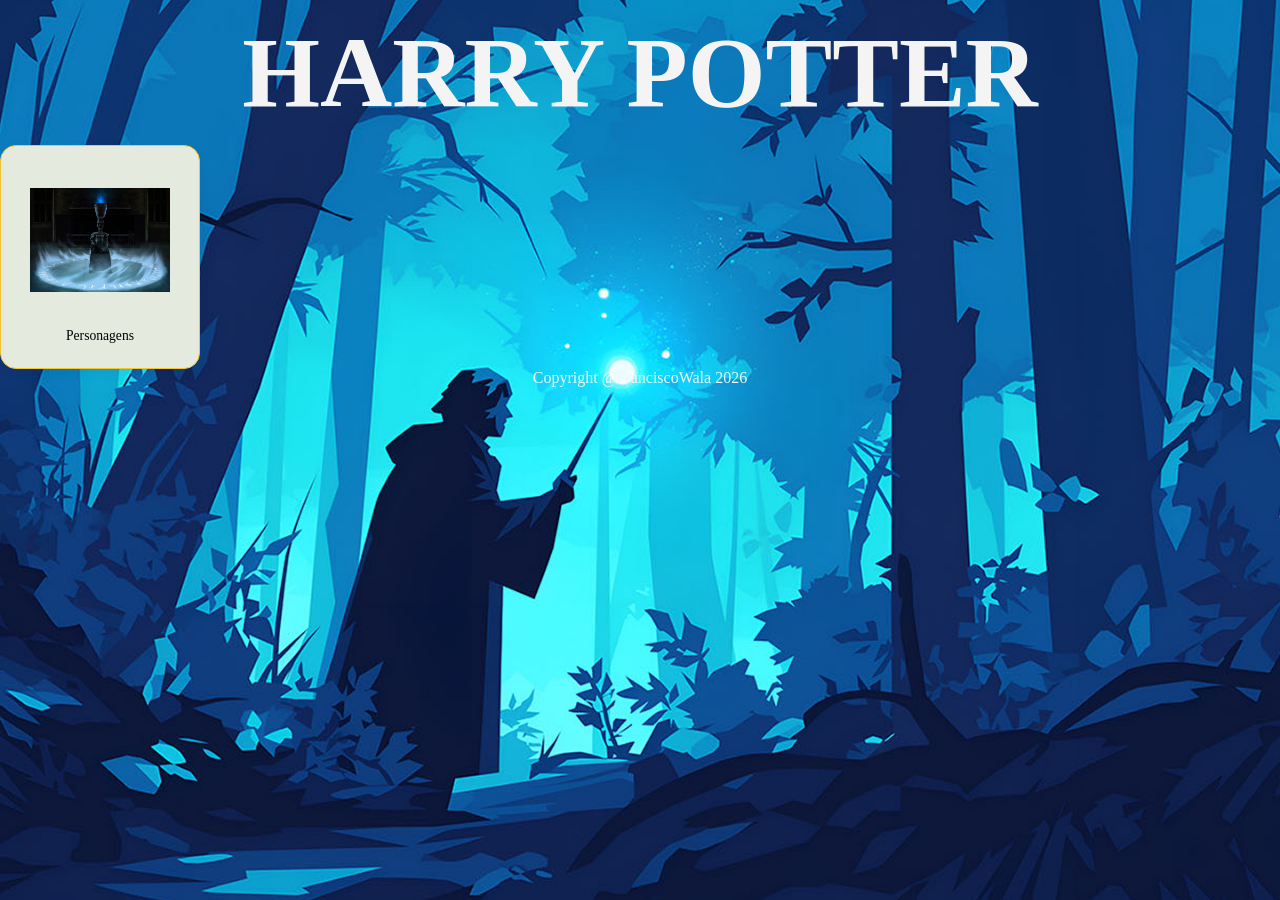
==== index.html @ 29eced11 "iniciando códigos" ====
<!DOCTYPE html>
<html lang="pt-BR">
<head>
    <meta charset="UTF-8">
    <meta name="viewport" content="width=device-width, initial-scale=1.0">
    <script src="app.js" defer ></script>
    <link rel="stylesheet" href="style.css">
    <title>HarryPotter API</title> 
</head>
<body>
    <header>
        <h1>HARRY POTTER</h1>
    </header>
    <main>
        <div class="listraAzulClaro">
            <div class="container">
                <div class="card" id="cards">
                    <img src="./img/age_line_spell.webp" alt="Um cetro ao meio com letras brilhantes ao redor, no escuro e com uma chama em cima do cetro">
                    <div class="container_perso">
                        <span>Personagens</span>
                    </div>
                </div>
            </div>
        </div>
    </main>
    <footer>
        Copyright @FranciscoWala 2026
    </footer>
</body>
</html>
---- style.css ----
:root {
    /* Paleta de Cores */
    --primary: #6366f1;       /* Indigo moderno */
    /* --text-main: #0f172a;
    --text-muted: #64748b; */
    --card-bg: #E5EADE;
    --card-border: #F4C430; 
    --shadow: 0 4px 12px rgba(0, 0, 0, 0.05);
}

* {
    margin: 0;
    box-sizing: border-box;
    padding: 0;
}

body {
    background-image: url(./img/background_cenary.png);
    background-repeat: no-repeat;
    background-size: cover;
    min-height: 100vh;
}
h1 {
    justify-content: center;
    text-align: center;
    padding: 15px;
    color: #f4f4f4;
    font-size: 100px;
}
footer {
    justify-content: center;
    text-align: center;
    color: #f4f4f4;
    
}
#container {
    max-width: 1200px;
    margin: 40px auto;
    display: grid;
    grid-template-columns: repeat(auto-fill, minmax(240px, 1fr));
    gap: 25px;
    padding: 0 20px;
}

.card {
    width: 200px;
    background-color: var(--card-bg);
    border-radius: 16px;
    padding: 24px;
    display: flex;
    flex-direction: column;
    align-items: center;
    text-align: center;
    transition: transform 0.3s ease, box-shadow 0.3s ease;
    box-shadow: var(--shadow);
    border: 1px solid var(--card-border);
}

.card:hover {
    transform: translateY(-5px);
    box-shadow: 0 10px 25px rgba(0, 0, 0, 0.1);
}

.card img {
    width: 140px;
    height: 140px;
    object-fit: contain; /* Melhor para fotos de produtos */
    margin-bottom: 16px;
    transition: transform 0.3s ease;
}

/* Efeito de zoom sem quebrar o layout */
.card:hover img {
    transform: scale(1.1);
}

.card h3 {
    font-size: 1.1rem;
    margin-bottom: 8px;
    color: var(--text-main);
}

.card span {
    font-size: 0.85rem;
    color: var(--text-muted);
    margin-bottom: 12px;
}

.card h1 {
    font-size: 1.4rem;
    color: var(--primary);
    font-weight: 700;
}
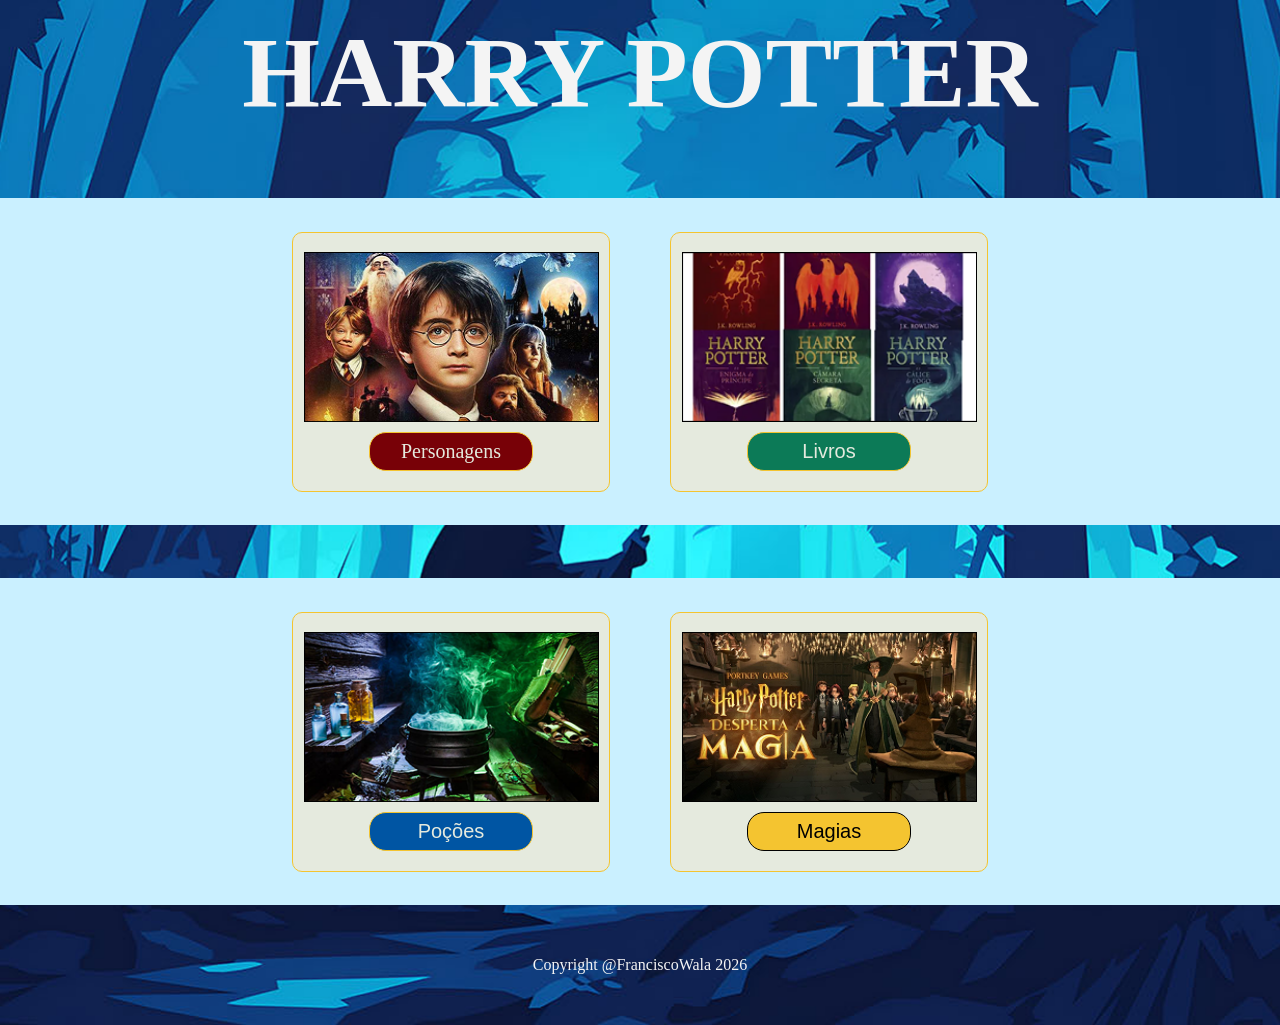
==== commit b9baee22: "feat: adiciona página com spells buscando da api e página home" ====
--- a/index.html
+++ b/index.html
@@ -1,30 +1,38 @@
-<!DOCTYPE html>
-<html lang="pt-BR">
-<head>
-    <meta charset="UTF-8">
-    <meta name="viewport" content="width=device-width, initial-scale=1.0">
-    <script src="app.js" defer ></script>
-    <link rel="stylesheet" href="style.css">
-    <title>HarryPotter API</title> 
-</head>
-<body>
+<!doctype html>
+<html lang="en">
+  <head>
+    <meta charset="UTF-8" />
+    <meta name="viewport" content="width=device-width, initial-scale=1.0" />
+    <link rel="stylesheet" href="style_equal.css" />
+    <link rel="stylesheet" href="style_home.css" />
+    <title>Home</title>
+  </head>
+  <body>
     <header>
-        <h1>HARRY POTTER</h1>
+      <h1>HARRY POTTER</h1>
     </header>
     <main>
-        <div class="listraAzulClaro">
-            <div class="container">
-                <div class="card" id="cards">
-                    <img src="./img/age_line_spell.webp" alt="Um cetro ao meio com letras brilhantes ao redor, no escuro e com uma chama em cima do cetro">
-                    <div class="container_perso">
-                        <span>Personagens</span>
-                    </div>
-                </div>
-            </div>
+      <div class="faixa_azul">
+        <div class="card_item">
+          <img src="./img/home_img_character.png" alt="Grupo de personagens do filme de harry potter"/>
+          <a class="btn" id="btn_grifinoria" href="./spells.html" target="_blank">Personagens</a>
         </div>
+        <div class="card_item">
+          <img src="./img/livros_harry_potter.png" alt="Livros de harry potter"/>
+          <button class="btn" id="btn_sonserina" type="button">Livros</button>
+        </div>
+      </div>
+      <div class="faixa_azul">
+        <div class="card_item">
+          <img src="./img/caldeirao_pocoes.png" alt="Poções dos livros de harry potter"/>
+          <button class="btn" id="btn_corvinal" type="button">Poções</button>
+        </div>
+        <div class="card_item">
+          <img src="./img/chapeu_seletor.png" alt="Magias dos livros de harry potter"/>
+          <button class="btn" id="btn_lufa_lufa" type="button">Magias</button>
+        </div>
+      </div>
     </main>
-    <footer>
-        Copyright @FranciscoWala 2026
-    </footer>
-</body>
-</html>+    <footer>Copyright @FranciscoWala 2026</footer>
+  </body>
+</html>
--- a/style_equal.css
+++ b/style_equal.css
@@ -0,0 +1,22 @@
+* {
+    margin: 0;
+    box-sizing: border-box;
+    padding: 0;
+    text-decoration: none;
+}
+
+h1 {
+    justify-content: center;
+    text-align: center;
+    padding: 15px;
+    color: #f4f4f4;
+    font-size: 100px;
+}
+footer {
+    display: flex;
+    justify-content: center;
+    text-align: center;
+    color: #f4f4f4;
+    height: 120px;
+    align-items: center;
+}
--- a/style_home.css
+++ b/style_home.css
@@ -0,0 +1,63 @@
+body {
+    background-image: url(./img/background_cenary.png);
+    background-size: cover;
+    min-height: 100vh;
+}
+.faixa_azul {
+    width: 100dvw;
+    height: 327px;
+    background-color: #CAF0FF;
+    margin-top: 53px;
+    display: flex;
+    align-items: center;
+    justify-content: center;
+    gap: 60px;
+}
+.card_item {
+    display: flex;
+    align-items: center;
+    justify-content: center;
+    flex-direction: column;
+    width: 318px;
+    height: 260px;
+    background-color: #E5EADE;
+    border: 1px solid #F4C430;
+    border-radius: 10px;
+    gap: 10px;
+}
+
+.card_item img {
+    height: 170px;
+    width: 295px;
+}
+
+.card_item .btn {
+    cursor: pointer;
+    align-items: center;
+    justify-content: center;
+    display: flex;
+    border: 1px solid #F4C430;
+    border-radius: 17px;
+    width: 164px;
+    height: 39px;
+    font-size: 20px;
+    color: #E5EADE;
+}
+#btn_grifinoria {
+    background-color: #780107;
+}
+#btn_sonserina {
+    background-color: #0C7A57;
+}
+#btn_corvinal {
+    background-color: #0055A3;
+}
+#btn_lufa_lufa {
+    background-color: #F4C430;
+    border: 1px solid #000;
+    color: #000;
+}
+
+
+
+
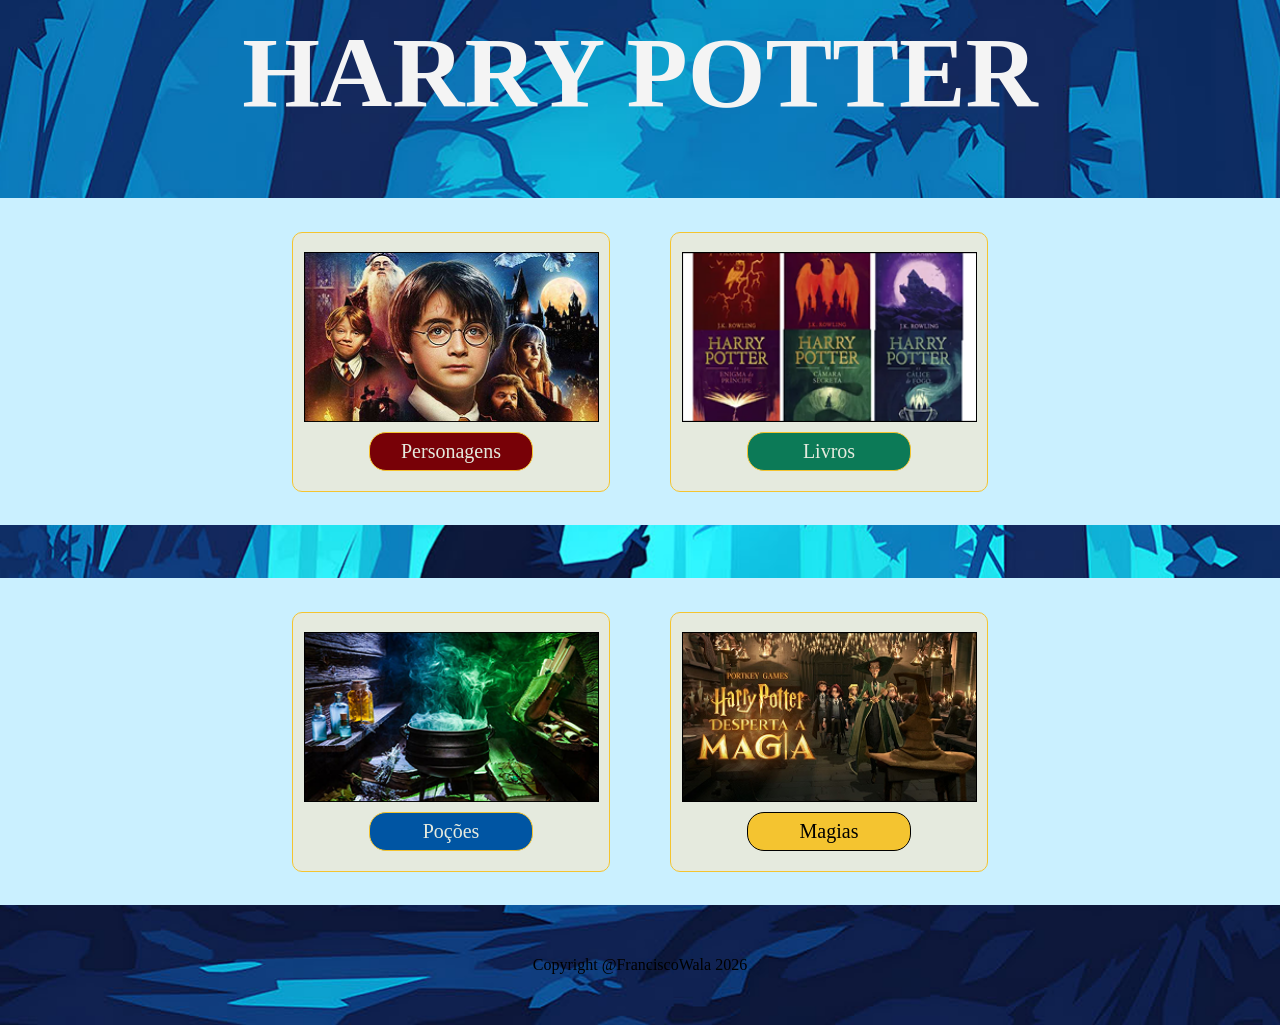
==== commit ce797ab2: "feat: adiciona página de livros consumida e dados corretos na tela" ====
--- a/index.html
+++ b/index.html
@@ -3,8 +3,8 @@
   <head>
     <meta charset="UTF-8" />
     <meta name="viewport" content="width=device-width, initial-scale=1.0" />
-    <link rel="stylesheet" href="style_equal.css" />
-    <link rel="stylesheet" href="style_home.css" />
+    <link rel="stylesheet" href="/style/style_equal.css" />
+    <link rel="stylesheet" href="/style/style_home.css" />
     <title>Home</title>
   </head>
   <body>
@@ -14,22 +14,22 @@
     <main>
       <div class="faixa_azul">
         <div class="card_item">
-          <img src="./img/home_img_character.png" alt="Grupo de personagens do filme de harry potter"/>
-          <a class="btn" id="btn_grifinoria" href="./spells.html" target="_blank">Personagens</a>
+          <img src="/img/home_img_character.png" alt="Grupo de personagens do filme de harry potter"/>
+          <a class="btn" id="btn_grifinoria" href="/html/characters.html" target="_blank">Personagens</a>
         </div>
         <div class="card_item">
-          <img src="./img/livros_harry_potter.png" alt="Livros de harry potter"/>
-          <button class="btn" id="btn_sonserina" type="button">Livros</button>
+          <img src="/img/livros_harry_potter.png" alt="Livros de harry potter"/>
+          <a class="btn" id="btn_sonserina" type="button" href="/html/books.html" target="_blank">Livros</a>
         </div>
       </div>
       <div class="faixa_azul">
         <div class="card_item">
-          <img src="./img/caldeirao_pocoes.png" alt="Poções dos livros de harry potter"/>
-          <button class="btn" id="btn_corvinal" type="button">Poções</button>
+          <img src="/img/caldeirao_pocoes.png" alt="Poções dos livros de harry potter"/>
+          <a class="btn" id="btn_corvinal" type="button" href="/html/potions.html" target="_blank" >Poções</a>
         </div>
         <div class="card_item">
-          <img src="./img/chapeu_seletor.png" alt="Magias dos livros de harry potter"/>
-          <button class="btn" id="btn_lufa_lufa" type="button">Magias</button>
+          <img src="/img/chapeu_seletor.png" alt="Magias dos livros de harry potter"/>
+          <a class="btn" id="btn_lufa_lufa" type="button" href="/html/spells.html" target="_blank" >Magias</a>
         </div>
       </div>
     </main>
--- a/style/style_equal.css
+++ b/style/style_equal.css
@@ -0,0 +1,22 @@
+* {
+    margin: 0;
+    box-sizing: border-box;
+    padding: 0;
+    text-decoration: none;
+}
+
+h1 {
+    justify-content: center;
+    text-align: center;
+    padding: 15px;
+    color: #f4f4f4;
+    font-size: 100px;
+}
+footer {
+    display: flex;
+    justify-content: center;
+    text-align: center;
+    color: #000000;
+    height: 120px;
+    align-items: center;
+}
--- a/style/style_home.css
+++ b/style/style_home.css
@@ -0,0 +1,63 @@
+body {
+    background-image: url(/img/background_cenary.png);
+    background-size: cover;
+    min-height: 100vh;
+}
+.faixa_azul {
+    width: 100dvw;
+    height: 327px;
+    background-color: #CAF0FF;
+    margin-top: 53px;
+    display: flex;
+    align-items: center;
+    justify-content: center;
+    gap: 60px;
+}
+.card_item {
+    display: flex;
+    align-items: center;
+    justify-content: center;
+    flex-direction: column;
+    width: 318px;
+    height: 260px;
+    background-color: #E5EADE;
+    border: 1px solid #F4C430;
+    border-radius: 10px;
+    gap: 10px;
+}
+
+.card_item img {
+    height: 170px;
+    width: 295px;
+}
+
+.card_item .btn {
+    cursor: pointer;
+    align-items: center;
+    justify-content: center;
+    display: flex;
+    border: 1px solid #F4C430;
+    border-radius: 17px;
+    width: 164px;
+    height: 39px;
+    font-size: 20px;
+    color: #E5EADE;
+}
+#btn_grifinoria {
+    background-color: #780107;
+}
+#btn_sonserina {
+    background-color: #0C7A57;
+}
+#btn_corvinal {
+    background-color: #0055A3;
+}
+#btn_lufa_lufa {
+    background-color: #F4C430;
+    border: 1px solid #000;
+    color: #000;
+}
+
+
+
+
